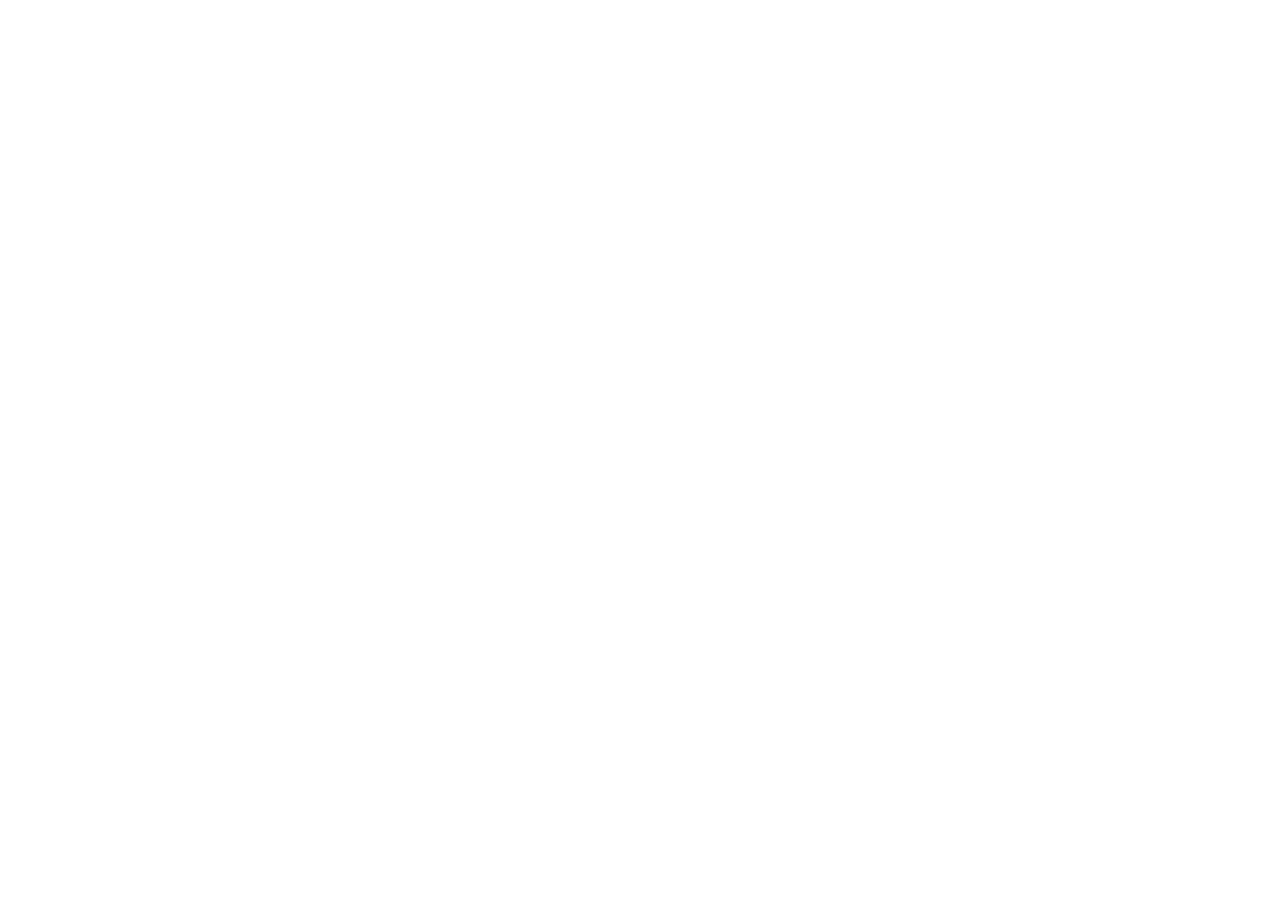
==== index.html @ 1be79398 "Initial file setup." ====
<!doctype html>
<html lang="en" ng-app="signup">

<head>
    <link rel="stylesheet" href="css/styles.css" type="text/css">
    <meta name="viewport" content="width=device-width, initial-scale=1.0">
    <meta charset="UTF-8">
    <title>Simple Sign-Up Form</title>
</head>

<body>
    <script src="https://code.jquery.com/jquery-1.11.3.js"></script>
    <script src="https://cdnjs.cloudflare.com/ajax/libs/angular.js/1.5.5/angular.js"></script>
    <script src="scripts/app.js"></script>
</body>

</html>
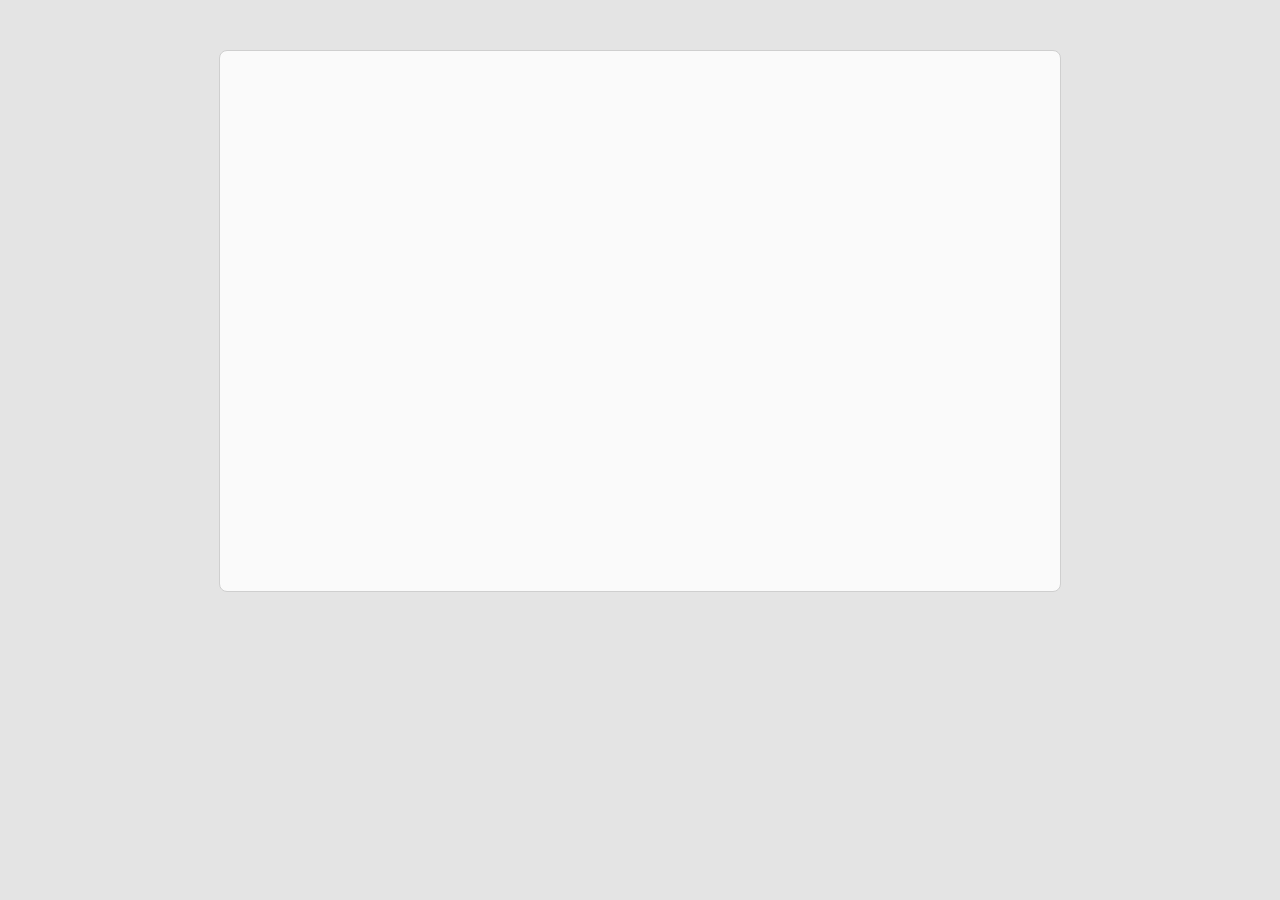
==== commit 4f66e580: "Added angular directive to bring logo class in, HTML template for opt-in directive." ====
--- a/index.html
+++ b/index.html
@@ -9,6 +9,10 @@
 </head>
 
 <body>
+<div class="container">
+  <opt-in>
+  </opt-in>
+</div>
     <script src="https://code.jquery.com/jquery-1.11.3.js"></script>
     <script src="https://cdnjs.cloudflare.com/ajax/libs/angular.js/1.5.5/angular.js"></script>
     <script src="scripts/app.js"></script>
--- a/css/styles.css
+++ b/css/styles.css
@@ -0,0 +1,41 @@
+body {
+    box-sizing: border-box;
+    background-color: #E4E4E4;
+}
+.container {
+    width: 800px;
+    height: 500px;
+    margin: 0 auto;
+    margin-top: 50px;
+    border: 1px solid #CFCFCF;
+    padding: 20px;
+    -webkit-border-radius: 8px;
+    -moz-border-radius: 8px;
+    border-radius: 8px;
+    background-color: #FAFAFA;
+}
+.logo {
+    width: 50%;
+    padding: 20px;
+}
+.brand-logo {
+    width: 300px;
+    height: 300px;
+    margin-top: 20px;
+    background-image: url("/images/logo.jpg");
+    float: left;
+}
+.content-container {
+    width: 100%;
+}
+.inputs {
+    width: 50%;
+    padding: 20px;
+    float: left;
+}
+input {
+    font-size: 16px;
+    padding: 5px 10px 5px 10px;
+    display: block;
+    margin-top: 15px;
+}
